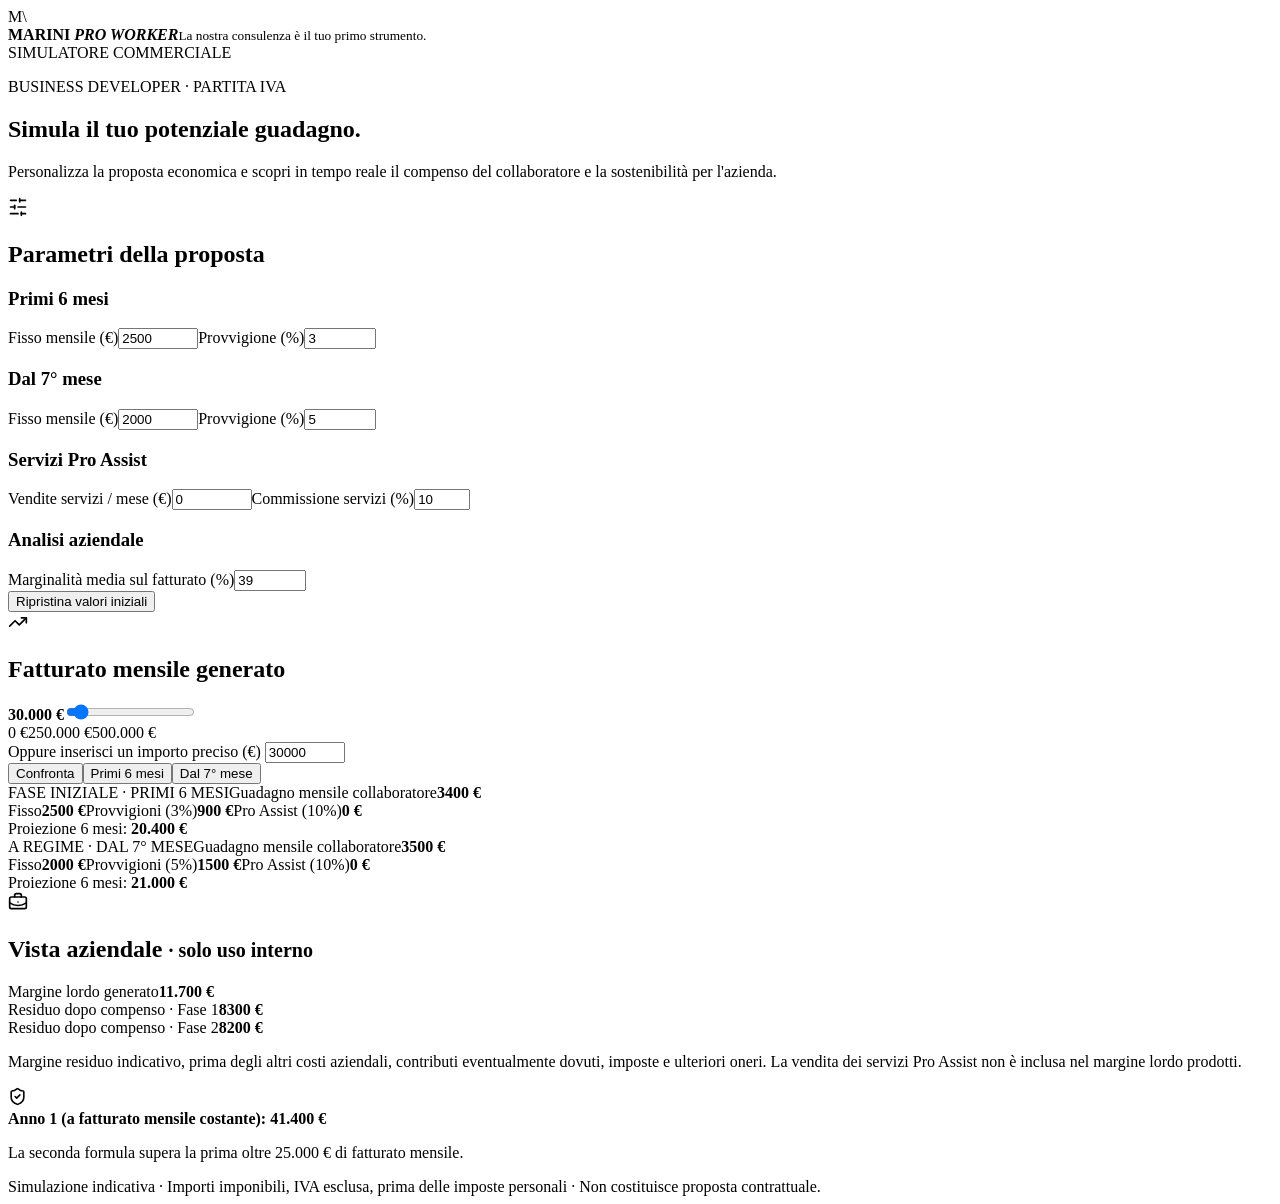
==== index.html @ 4e035633 "Add files via upload" ====
<!DOCTYPE html><!--_5bjqZG_wUg3vMAAYIZVb--><html lang="it"><head><meta charSet="utf-8"/><meta name="viewport" content="width=device-width, initial-scale=1"/><link rel="stylesheet" href="/marini-simulatore/_next/static/css/fc451eb1c206231b.css" data-precedence="next"/><link rel="preload" as="script" fetchPriority="low" href="/marini-simulatore/_next/static/chunks/webpack-76b23f3faf89aedc.js"/><script src="/marini-simulatore/_next/static/chunks/2ad0fcd5-3b83679dcdf758c6.js" async=""></script><script src="/marini-simulatore/_next/static/chunks/642-0406d89eadd6f1e7.js" async=""></script><script src="/marini-simulatore/_next/static/chunks/main-app-19044357694eec0e.js" async=""></script><script src="/marini-simulatore/_next/static/chunks/app/page-a504c8a0273bbbb0.js" async=""></script><title>Simulatore commerciale | Marini Pro Worker</title><meta name="description" content="Simulatore compensi e sostenibilità del Business Developer"/><script src="/marini-simulatore/_next/static/chunks/polyfills-42372ed130431b0a.js" noModule=""></script></head><body><div hidden=""><!--$--><!--/$--></div><main class="wrap"><header class="header"><div class="brandmark">M<span>\</span></div><div><strong>MARINI <em>PRO WORKER</em></strong><small>La nostra consulenza è il tuo primo strumento.</small></div><span class="pill">SIMULATORE COMMERCIALE</span></header><section class="intro"><p class="eyebrow">BUSINESS DEVELOPER · PARTITA IVA</p><h1>Simula il tuo <span>potenziale guadagno.</span></h1><p>Personalizza la proposta economica e scopri in tempo reale il compenso del collaboratore e la sostenibilità per l&#x27;azienda.</p></section><div class="layout"><section class="panel settings"><div class="sectiontitle"><svg xmlns="http://www.w3.org/2000/svg" width="20" height="20" viewBox="0 0 24 24" fill="none" stroke="currentColor" stroke-width="2" stroke-linecap="round" stroke-linejoin="round" class="lucide lucide-sliders-horizontal"><line x1="21" x2="14" y1="4" y2="4"></line><line x1="10" x2="3" y1="4" y2="4"></line><line x1="21" x2="12" y1="12" y2="12"></line><line x1="8" x2="3" y1="12" y2="12"></line><line x1="21" x2="16" y1="20" y2="20"></line><line x1="12" x2="3" y1="20" y2="20"></line><line x1="14" x2="14" y1="2" y2="6"></line><line x1="8" x2="8" y1="10" y2="14"></line><line x1="16" x2="16" y1="18" y2="22"></line></svg><h2>Parametri della proposta</h2></div><h3>Primi 6 mesi</h3><div class="two"><label class="field"><span>Fisso mensile (€)</span><input type="number" min="0" max="100000" step="100" value="2500"/></label><label class="field"><span>Provvigione (%)</span><input type="number" min="0" max="100" step="0.5" value="3"/></label></div><h3>Dal 7° mese</h3><div class="two"><label class="field"><span>Fisso mensile (€)</span><input type="number" min="0" max="100000" step="100" value="2000"/></label><label class="field"><span>Provvigione (%)</span><input type="number" min="0" max="100" step="0.5" value="5"/></label></div><h3>Servizi Pro Assist</h3><div class="two"><label class="field"><span>Vendite servizi / mese (€)</span><input type="number" min="0" max="100000" step="100" value="0"/></label><label class="field"><span>Commissione servizi (%)</span><input type="number" min="0" max="100" step="1" value="10"/></label></div><h3>Analisi aziendale</h3><label class="field"><span>Marginalità media sul fatturato (%)</span><input type="number" min="0" max="100" step="0.5" value="39"/></label><div class="reset"><button>Ripristina valori iniziali</button></div></section><section class="results"><div class="panel rangebox"><div class="sectiontitle"><svg xmlns="http://www.w3.org/2000/svg" width="20" height="20" viewBox="0 0 24 24" fill="none" stroke="currentColor" stroke-width="2" stroke-linecap="round" stroke-linejoin="round" class="lucide lucide-trending-up"><polyline points="22 7 13.5 15.5 8.5 10.5 2 17"></polyline><polyline points="16 7 22 7 22 13"></polyline></svg><h2>Fatturato mensile generato</h2></div><strong class="bigvalue">30.000 €</strong><input aria-label="Fatturato mensile" type="range" min="0" max="500000" step="1000" value="30000"/><div class="rangelabels"><span>0 €</span><span>250.000 €</span><span>500.000 €</span></div><label class="inline-field">Oppure inserisci un importo preciso (€) <input type="number" min="0" max="500000" step="100" value="30000"/></label></div><div class="toggles"><button class="selected">Confronta</button><button class="">Primi 6 mesi</button><button class="">Dal 7° mese</button></div><div class="cards"><article class="resultcard"><span class="badge">FASE INIZIALE · PRIMI 6 MESI</span><span class="caption">Guadagno mensile collaboratore</span><strong>3400 €</strong><div class="breakdown"><span>Fisso</span><b>2500 €</b><span>Provvigioni (<!-- -->3%<!-- -->)</span><b>900 €</b><span>Pro Assist (<!-- -->10%<!-- -->)</span><b>0 €</b></div><div class="year">Proiezione 6 mesi: <b>20.400 €</b></div></article><article class="resultcard orange"><span class="badge">A REGIME · DAL 7° MESE</span><span class="caption">Guadagno mensile collaboratore</span><strong>3500 €</strong><div class="breakdown"><span>Fisso</span><b>2000 €</b><span>Provvigioni (<!-- -->5%<!-- -->)</span><b>1500 €</b><span>Pro Assist (<!-- -->10%<!-- -->)</span><b>0 €</b></div><div class="year">Proiezione 6 mesi: <b>21.000 €</b></div></article></div><div class="panel company"><div class="sectiontitle"><svg xmlns="http://www.w3.org/2000/svg" width="20" height="20" viewBox="0 0 24 24" fill="none" stroke="currentColor" stroke-width="2" stroke-linecap="round" stroke-linejoin="round" class="lucide lucide-briefcase-business"><path d="M12 12h.01"></path><path d="M16 6V4a2 2 0 0 0-2-2h-4a2 2 0 0 0-2 2v2"></path><path d="M22 13a18.15 18.15 0 0 1-20 0"></path><rect width="20" height="14" x="2" y="6" rx="2"></rect></svg><h2>Vista aziendale <small> · solo uso interno</small></h2></div><div class="metrics"><div><span>Margine lordo generato</span><b>11.700 €</b></div><div><span>Residuo dopo compenso · Fase 1</span><b class="">8300 €</b></div><div><span>Residuo dopo compenso · Fase 2</span><b class="">8200 €</b></div></div><p class="note">Margine residuo indicativo, prima degli altri costi aziendali, contributi eventualmente dovuti, imposte e ulteriori oneri. La vendita dei servizi Pro Assist non è inclusa nel margine lordo prodotti.</p></div><div class="summary"><svg xmlns="http://www.w3.org/2000/svg" width="19" height="19" viewBox="0 0 24 24" fill="none" stroke="currentColor" stroke-width="2" stroke-linecap="round" stroke-linejoin="round" class="lucide lucide-shield-check"><path d="M20 13c0 5-3.5 7.5-7.66 8.95a1 1 0 0 1-.67-.01C7.5 20.5 4 18 4 13V6a1 1 0 0 1 1-1c2 0 4.5-1.2 6.24-2.72a1.17 1.17 0 0 1 1.52 0C14.51 3.81 17 5 19 5a1 1 0 0 1 1 1z"></path><path d="m9 12 2 2 4-4"></path></svg><div><b>Anno 1 (a fatturato mensile costante): <!-- -->41.400 €</b><p>La seconda formula supera la prima oltre 25.000 € di fatturato mensile.</p></div></div></section></div><footer>Simulazione indicativa · Importi imponibili, IVA esclusa, prima delle imposte personali · Non costituisce proposta contrattuale.</footer></main><!--$--><!--/$--><script src="/marini-simulatore/_next/static/chunks/webpack-76b23f3faf89aedc.js" id="_R_" async=""></script><script>(self.__next_f=self.__next_f||[]).push([0])</script><script>self.__next_f.push([1,"1:\"$Sreact.fragment\"\n2:I[4509,[],\"\"]\n3:I[4681,[],\"\"]\n4:I[1844,[],\"ClientPageRoot\"]\n5:I[9727,[\"974\",\"static/chunks/app/page-a504c8a0273bbbb0.js\"],\"default\"]\n8:I[4000,[],\"OutletBoundary\"]\na:I[8233,[],\"AsyncMetadataOutlet\"]\nc:I[4000,[],\"ViewportBoundary\"]\ne:I[4000,[],\"MetadataBoundary\"]\nf:\"$Sreact.suspense\"\n11:I[5407,[],\"\"]\n:HL[\"/marini-simulatore/_next/static/css/fc451eb1c206231b.css\",\"style\"]\n"])</script><script>self.__next_f.push([1,"0:{\"P\":null,\"b\":\"_5bjqZG_wUg3vMAAYIZVb\",\"p\":\"/marini-simulatore\",\"c\":[\"\",\"\"],\"i\":false,\"f\":[[[\"\",{\"children\":[\"__PAGE__\",{}]},\"$undefined\",\"$undefined\",true],[\"\",[\"$\",\"$1\",\"c\",{\"children\":[[[\"$\",\"link\",\"0\",{\"rel\":\"stylesheet\",\"href\":\"/marini-simulatore/_next/static/css/fc451eb1c206231b.css\",\"precedence\":\"next\",\"crossOrigin\":\"$undefined\",\"nonce\":\"$undefined\"}]],[\"$\",\"html\",null,{\"lang\":\"it\",\"children\":[\"$\",\"body\",null,{\"children\":[\"$\",\"$L2\",null,{\"parallelRouterKey\":\"children\",\"error\":\"$undefined\",\"errorStyles\":\"$undefined\",\"errorScripts\":\"$undefined\",\"template\":[\"$\",\"$L3\",null,{}],\"templateStyles\":\"$undefined\",\"templateScripts\":\"$undefined\",\"notFound\":[[[\"$\",\"title\",null,{\"children\":\"404: This page could not be found.\"}],[\"$\",\"div\",null,{\"style\":{\"fontFamily\":\"system-ui,\\\"Segoe UI\\\",Roboto,Helvetica,Arial,sans-serif,\\\"Apple Color Emoji\\\",\\\"Segoe UI Emoji\\\"\",\"height\":\"100vh\",\"textAlign\":\"center\",\"display\":\"flex\",\"flexDirection\":\"column\",\"alignItems\":\"center\",\"justifyContent\":\"center\"},\"children\":[\"$\",\"div\",null,{\"children\":[[\"$\",\"style\",null,{\"dangerouslySetInnerHTML\":{\"__html\":\"body{color:#000;background:#fff;margin:0}.next-error-h1{border-right:1px solid rgba(0,0,0,.3)}@media (prefers-color-scheme:dark){body{color:#fff;background:#000}.next-error-h1{border-right:1px solid rgba(255,255,255,.3)}}\"}}],[\"$\",\"h1\",null,{\"className\":\"next-error-h1\",\"style\":{\"display\":\"inline-block\",\"margin\":\"0 20px 0 0\",\"padding\":\"0 23px 0 0\",\"fontSize\":24,\"fontWeight\":500,\"verticalAlign\":\"top\",\"lineHeight\":\"49px\"},\"children\":404}],[\"$\",\"div\",null,{\"style\":{\"display\":\"inline-block\"},\"children\":[\"$\",\"h2\",null,{\"style\":{\"fontSize\":14,\"fontWeight\":400,\"lineHeight\":\"49px\",\"margin\":0},\"children\":\"This page could not be found.\"}]}]]}]}]],[]],\"forbidden\":\"$undefined\",\"unauthorized\":\"$undefined\"}]}]}]]}],{\"children\":[\"__PAGE__\",[\"$\",\"$1\",\"c\",{\"children\":[[\"$\",\"$L4\",null,{\"Component\":\"$5\",\"searchParams\":{},\"params\":{},\"promises\":[\"$@6\",\"$@7\"]}],null,[\"$\",\"$L8\",null,{\"children\":[\"$L9\",[\"$\",\"$La\",null,{\"promise\":\"$@b\"}]]}]]}],{},null,false]},null,false],[\"$\",\"$1\",\"h\",{\"children\":[null,[[\"$\",\"$Lc\",null,{\"children\":\"$Ld\"}],null],[\"$\",\"$Le\",null,{\"children\":[\"$\",\"div\",null,{\"hidden\":true,\"children\":[\"$\",\"$f\",null,{\"fallback\":null,\"children\":\"$L10\"}]}]}]]}],false]],\"m\":\"$undefined\",\"G\":[\"$11\",[]],\"s\":false,\"S\":true}\n"])</script><script>self.__next_f.push([1,"6:{}\n7:\"$0:f:0:1:2:children:1:props:children:0:props:params\"\n"])</script><script>self.__next_f.push([1,"d:[[\"$\",\"meta\",\"0\",{\"charSet\":\"utf-8\"}],[\"$\",\"meta\",\"1\",{\"name\":\"viewport\",\"content\":\"width=device-width, initial-scale=1\"}]]\n9:null\n"])</script><script>self.__next_f.push([1,"b:{\"metadata\":[[\"$\",\"title\",\"0\",{\"children\":\"Simulatore commerciale | Marini Pro Worker\"}],[\"$\",\"meta\",\"1\",{\"name\":\"description\",\"content\":\"Simulatore compensi e sostenibilità del Business Developer\"}]],\"error\":null,\"digest\":\"$undefined\"}\n"])</script><script>self.__next_f.push([1,"10:\"$b:metadata\"\n"])</script></body></html>
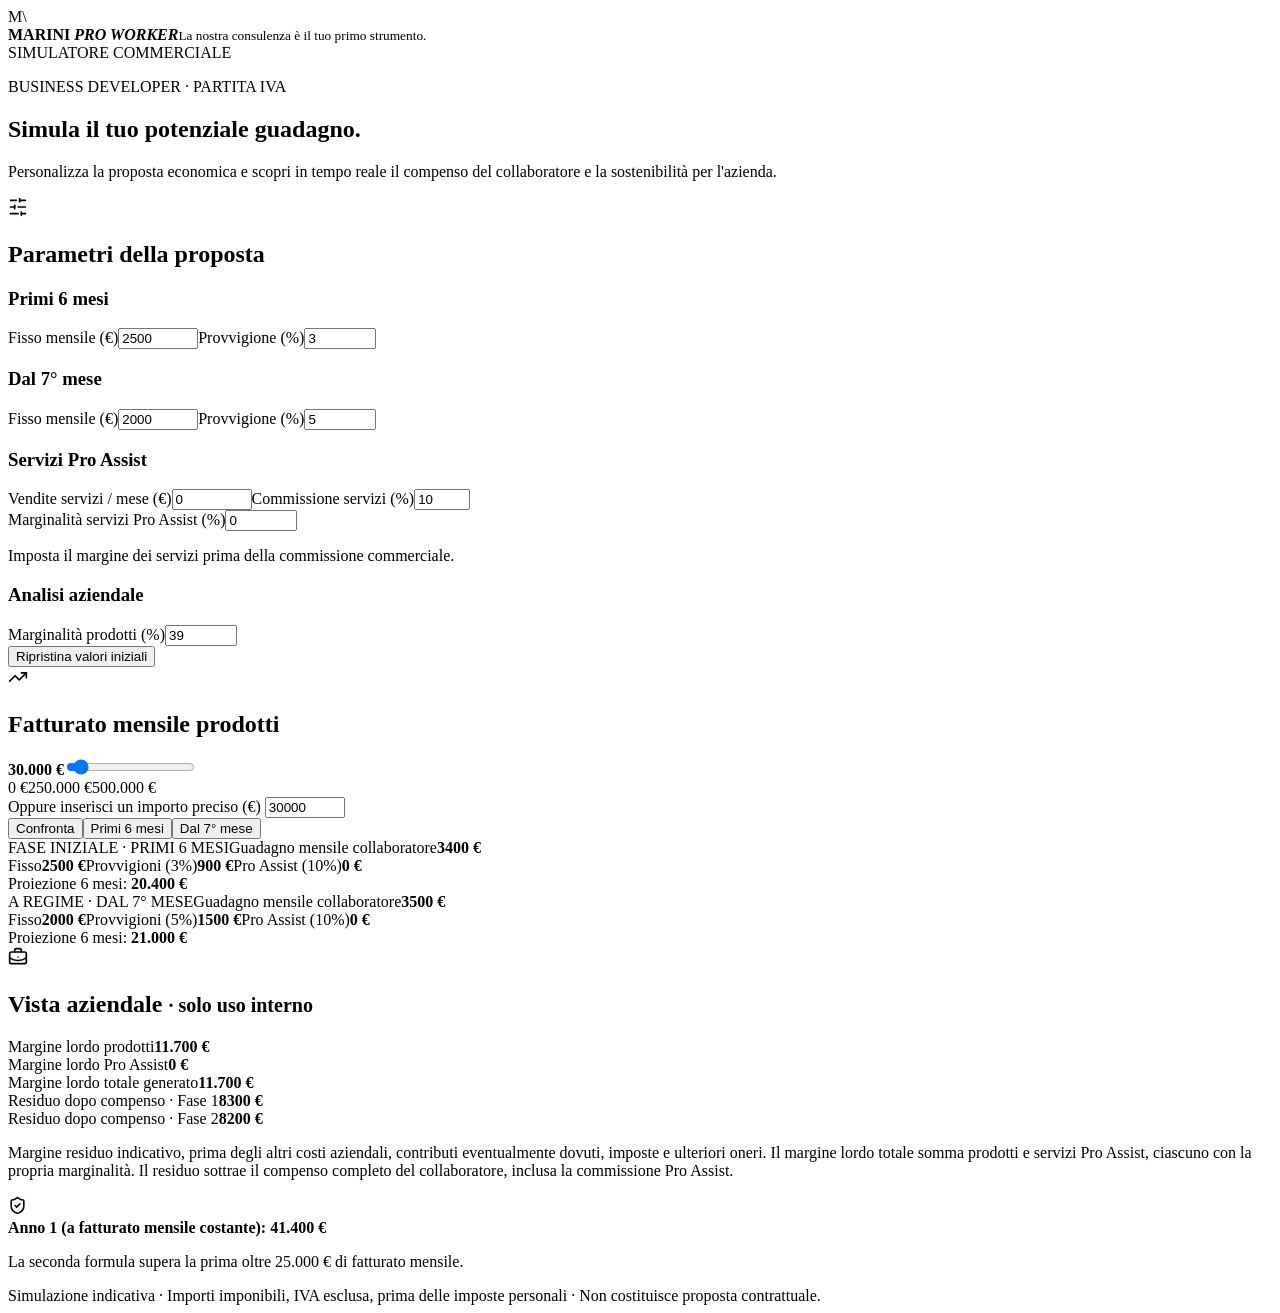
==== commit 6397027f: "Add files via upload" ====
--- a/index.html
+++ b/index.html
@@ -1 +1 @@
-<!DOCTYPE html><!--_5bjqZG_wUg3vMAAYIZVb--><html lang="it"><head><meta charSet="utf-8"/><meta name="viewport" content="width=device-width, initial-scale=1"/><link rel="stylesheet" href="/marini-simulatore/_next/static/css/fc451eb1c206231b.css" data-precedence="next"/><link rel="preload" as="script" fetchPriority="low" href="/marini-simulatore/_next/static/chunks/webpack-76b23f3faf89aedc.js"/><script src="/marini-simulatore/_next/static/chunks/2ad0fcd5-3b83679dcdf758c6.js" async=""></script><script src="/marini-simulatore/_next/static/chunks/642-0406d89eadd6f1e7.js" async=""></script><script src="/marini-simulatore/_next/static/chunks/main-app-19044357694eec0e.js" async=""></script><script src="/marini-simulatore/_next/static/chunks/app/page-a504c8a0273bbbb0.js" async=""></script><title>Simulatore commerciale | Marini Pro Worker</title><meta name="description" content="Simulatore compensi e sostenibilità del Business Developer"/><script src="/marini-simulatore/_next/static/chunks/polyfills-42372ed130431b0a.js" noModule=""></script></head><body><div hidden=""><!--$--><!--/$--></div><main class="wrap"><header class="header"><div class="brandmark">M<span>\</span></div><div><strong>MARINI <em>PRO WORKER</em></strong><small>La nostra consulenza è il tuo primo strumento.</small></div><span class="pill">SIMULATORE COMMERCIALE</span></header><section class="intro"><p class="eyebrow">BUSINESS DEVELOPER · PARTITA IVA</p><h1>Simula il tuo <span>potenziale guadagno.</span></h1><p>Personalizza la proposta economica e scopri in tempo reale il compenso del collaboratore e la sostenibilità per l&#x27;azienda.</p></section><div class="layout"><section class="panel settings"><div class="sectiontitle"><svg xmlns="http://www.w3.org/2000/svg" width="20" height="20" viewBox="0 0 24 24" fill="none" stroke="currentColor" stroke-width="2" stroke-linecap="round" stroke-linejoin="round" class="lucide lucide-sliders-horizontal"><line x1="21" x2="14" y1="4" y2="4"></line><line x1="10" x2="3" y1="4" y2="4"></line><line x1="21" x2="12" y1="12" y2="12"></line><line x1="8" x2="3" y1="12" y2="12"></line><line x1="21" x2="16" y1="20" y2="20"></line><line x1="12" x2="3" y1="20" y2="20"></line><line x1="14" x2="14" y1="2" y2="6"></line><line x1="8" x2="8" y1="10" y2="14"></line><line x1="16" x2="16" y1="18" y2="22"></line></svg><h2>Parametri della proposta</h2></div><h3>Primi 6 mesi</h3><div class="two"><label class="field"><span>Fisso mensile (€)</span><input type="number" min="0" max="100000" step="100" value="2500"/></label><label class="field"><span>Provvigione (%)</span><input type="number" min="0" max="100" step="0.5" value="3"/></label></div><h3>Dal 7° mese</h3><div class="two"><label class="field"><span>Fisso mensile (€)</span><input type="number" min="0" max="100000" step="100" value="2000"/></label><label class="field"><span>Provvigione (%)</span><input type="number" min="0" max="100" step="0.5" value="5"/></label></div><h3>Servizi Pro Assist</h3><div class="two"><label class="field"><span>Vendite servizi / mese (€)</span><input type="number" min="0" max="100000" step="100" value="0"/></label><label class="field"><span>Commissione servizi (%)</span><input type="number" min="0" max="100" step="1" value="10"/></label></div><h3>Analisi aziendale</h3><label class="field"><span>Marginalità media sul fatturato (%)</span><input type="number" min="0" max="100" step="0.5" value="39"/></label><div class="reset"><button>Ripristina valori iniziali</button></div></section><section class="results"><div class="panel rangebox"><div class="sectiontitle"><svg xmlns="http://www.w3.org/2000/svg" width="20" height="20" viewBox="0 0 24 24" fill="none" stroke="currentColor" stroke-width="2" stroke-linecap="round" stroke-linejoin="round" class="lucide lucide-trending-up"><polyline points="22 7 13.5 15.5 8.5 10.5 2 17"></polyline><polyline points="16 7 22 7 22 13"></polyline></svg><h2>Fatturato mensile generato</h2></div><strong class="bigvalue">30.000 €</strong><input aria-label="Fatturato mensile" type="range" min="0" max="500000" step="1000" value="30000"/><div class="rangelabels"><span>0 €</span><span>250.000 €</span><span>500.000 €</span></div><label class="inline-field">Oppure inserisci un importo preciso (€) <input type="number" min="0" max="500000" step="100" value="30000"/></label></div><div class="toggles"><button class="selected">Confronta</button><button class="">Primi 6 mesi</button><button class="">Dal 7° mese</button></div><div class="cards"><article class="resultcard"><span class="badge">FASE INIZIALE · PRIMI 6 MESI</span><span class="caption">Guadagno mensile collaboratore</span><strong>3400 €</strong><div class="breakdown"><span>Fisso</span><b>2500 €</b><span>Provvigioni (<!-- -->3%<!-- -->)</span><b>900 €</b><span>Pro Assist (<!-- -->10%<!-- -->)</span><b>0 €</b></div><div class="year">Proiezione 6 mesi: <b>20.400 €</b></div></article><article class="resultcard orange"><span class="badge">A REGIME · DAL 7° MESE</span><span class="caption">Guadagno mensile collaboratore</span><strong>3500 €</strong><div class="breakdown"><span>Fisso</span><b>2000 €</b><span>Provvigioni (<!-- -->5%<!-- -->)</span><b>1500 €</b><span>Pro Assist (<!-- -->10%<!-- -->)</span><b>0 €</b></div><div class="year">Proiezione 6 mesi: <b>21.000 €</b></div></article></div><div class="panel company"><div class="sectiontitle"><svg xmlns="http://www.w3.org/2000/svg" width="20" height="20" viewBox="0 0 24 24" fill="none" stroke="currentColor" stroke-width="2" stroke-linecap="round" stroke-linejoin="round" class="lucide lucide-briefcase-business"><path d="M12 12h.01"></path><path d="M16 6V4a2 2 0 0 0-2-2h-4a2 2 0 0 0-2 2v2"></path><path d="M22 13a18.15 18.15 0 0 1-20 0"></path><rect width="20" height="14" x="2" y="6" rx="2"></rect></svg><h2>Vista aziendale <small> · solo uso interno</small></h2></div><div class="metrics"><div><span>Margine lordo generato</span><b>11.700 €</b></div><div><span>Residuo dopo compenso · Fase 1</span><b class="">8300 €</b></div><div><span>Residuo dopo compenso · Fase 2</span><b class="">8200 €</b></div></div><p class="note">Margine residuo indicativo, prima degli altri costi aziendali, contributi eventualmente dovuti, imposte e ulteriori oneri. La vendita dei servizi Pro Assist non è inclusa nel margine lordo prodotti.</p></div><div class="summary"><svg xmlns="http://www.w3.org/2000/svg" width="19" height="19" viewBox="0 0 24 24" fill="none" stroke="currentColor" stroke-width="2" stroke-linecap="round" stroke-linejoin="round" class="lucide lucide-shield-check"><path d="M20 13c0 5-3.5 7.5-7.66 8.95a1 1 0 0 1-.67-.01C7.5 20.5 4 18 4 13V6a1 1 0 0 1 1-1c2 0 4.5-1.2 6.24-2.72a1.17 1.17 0 0 1 1.52 0C14.51 3.81 17 5 19 5a1 1 0 0 1 1 1z"></path><path d="m9 12 2 2 4-4"></path></svg><div><b>Anno 1 (a fatturato mensile costante): <!-- -->41.400 €</b><p>La seconda formula supera la prima oltre 25.000 € di fatturato mensile.</p></div></div></section></div><footer>Simulazione indicativa · Importi imponibili, IVA esclusa, prima delle imposte personali · Non costituisce proposta contrattuale.</footer></main><!--$--><!--/$--><script src="/marini-simulatore/_next/static/chunks/webpack-76b23f3faf89aedc.js" id="_R_" async=""></script><script>(self.__next_f=self.__next_f||[]).push([0])</script><script>self.__next_f.push([1,"1:\"$Sreact.fragment\"\n2:I[4509,[],\"\"]\n3:I[4681,[],\"\"]\n4:I[1844,[],\"ClientPageRoot\"]\n5:I[9727,[\"974\",\"static/chunks/app/page-a504c8a0273bbbb0.js\"],\"default\"]\n8:I[4000,[],\"OutletBoundary\"]\na:I[8233,[],\"AsyncMetadataOutlet\"]\nc:I[4000,[],\"ViewportBoundary\"]\ne:I[4000,[],\"MetadataBoundary\"]\nf:\"$Sreact.suspense\"\n11:I[5407,[],\"\"]\n:HL[\"/marini-simulatore/_next/static/css/fc451eb1c206231b.css\",\"style\"]\n"])</script><script>self.__next_f.push([1,"0:{\"P\":null,\"b\":\"_5bjqZG_wUg3vMAAYIZVb\",\"p\":\"/marini-simulatore\",\"c\":[\"\",\"\"],\"i\":false,\"f\":[[[\"\",{\"children\":[\"__PAGE__\",{}]},\"$undefined\",\"$undefined\",true],[\"\",[\"$\",\"$1\",\"c\",{\"children\":[[[\"$\",\"link\",\"0\",{\"rel\":\"stylesheet\",\"href\":\"/marini-simulatore/_next/static/css/fc451eb1c206231b.css\",\"precedence\":\"next\",\"crossOrigin\":\"$undefined\",\"nonce\":\"$undefined\"}]],[\"$\",\"html\",null,{\"lang\":\"it\",\"children\":[\"$\",\"body\",null,{\"children\":[\"$\",\"$L2\",null,{\"parallelRouterKey\":\"children\",\"error\":\"$undefined\",\"errorStyles\":\"$undefined\",\"errorScripts\":\"$undefined\",\"template\":[\"$\",\"$L3\",null,{}],\"templateStyles\":\"$undefined\",\"templateScripts\":\"$undefined\",\"notFound\":[[[\"$\",\"title\",null,{\"children\":\"404: This page could not be found.\"}],[\"$\",\"div\",null,{\"style\":{\"fontFamily\":\"system-ui,\\\"Segoe UI\\\",Roboto,Helvetica,Arial,sans-serif,\\\"Apple Color Emoji\\\",\\\"Segoe UI Emoji\\\"\",\"height\":\"100vh\",\"textAlign\":\"center\",\"display\":\"flex\",\"flexDirection\":\"column\",\"alignItems\":\"center\",\"justifyContent\":\"center\"},\"children\":[\"$\",\"div\",null,{\"children\":[[\"$\",\"style\",null,{\"dangerouslySetInnerHTML\":{\"__html\":\"body{color:#000;background:#fff;margin:0}.next-error-h1{border-right:1px solid rgba(0,0,0,.3)}@media (prefers-color-scheme:dark){body{color:#fff;background:#000}.next-error-h1{border-right:1px solid rgba(255,255,255,.3)}}\"}}],[\"$\",\"h1\",null,{\"className\":\"next-error-h1\",\"style\":{\"display\":\"inline-block\",\"margin\":\"0 20px 0 0\",\"padding\":\"0 23px 0 0\",\"fontSize\":24,\"fontWeight\":500,\"verticalAlign\":\"top\",\"lineHeight\":\"49px\"},\"children\":404}],[\"$\",\"div\",null,{\"style\":{\"display\":\"inline-block\"},\"children\":[\"$\",\"h2\",null,{\"style\":{\"fontSize\":14,\"fontWeight\":400,\"lineHeight\":\"49px\",\"margin\":0},\"children\":\"This page could not be found.\"}]}]]}]}]],[]],\"forbidden\":\"$undefined\",\"unauthorized\":\"$undefined\"}]}]}]]}],{\"children\":[\"__PAGE__\",[\"$\",\"$1\",\"c\",{\"children\":[[\"$\",\"$L4\",null,{\"Component\":\"$5\",\"searchParams\":{},\"params\":{},\"promises\":[\"$@6\",\"$@7\"]}],null,[\"$\",\"$L8\",null,{\"children\":[\"$L9\",[\"$\",\"$La\",null,{\"promise\":\"$@b\"}]]}]]}],{},null,false]},null,false],[\"$\",\"$1\",\"h\",{\"children\":[null,[[\"$\",\"$Lc\",null,{\"children\":\"$Ld\"}],null],[\"$\",\"$Le\",null,{\"children\":[\"$\",\"div\",null,{\"hidden\":true,\"children\":[\"$\",\"$f\",null,{\"fallback\":null,\"children\":\"$L10\"}]}]}]]}],false]],\"m\":\"$undefined\",\"G\":[\"$11\",[]],\"s\":false,\"S\":true}\n"])</script><script>self.__next_f.push([1,"6:{}\n7:\"$0:f:0:1:2:children:1:props:children:0:props:params\"\n"])</script><script>self.__next_f.push([1,"d:[[\"$\",\"meta\",\"0\",{\"charSet\":\"utf-8\"}],[\"$\",\"meta\",\"1\",{\"name\":\"viewport\",\"content\":\"width=device-width, initial-scale=1\"}]]\n9:null\n"])</script><script>self.__next_f.push([1,"b:{\"metadata\":[[\"$\",\"title\",\"0\",{\"children\":\"Simulatore commerciale | Marini Pro Worker\"}],[\"$\",\"meta\",\"1\",{\"name\":\"description\",\"content\":\"Simulatore compensi e sostenibilità del Business Developer\"}]],\"error\":null,\"digest\":\"$undefined\"}\n"])</script><script>self.__next_f.push([1,"10:\"$b:metadata\"\n"])</script></body></html>+<!DOCTYPE html><!--97_O_Ct6F8hy9A_7pcHaA--><html lang="it"><head><meta charSet="utf-8"/><meta name="viewport" content="width=device-width, initial-scale=1"/><link rel="stylesheet" href="/marini-simulatore/_next/static/css/fc451eb1c206231b.css" data-precedence="next"/><link rel="preload" as="script" fetchPriority="low" href="/marini-simulatore/_next/static/chunks/webpack-76b23f3faf89aedc.js"/><script src="/marini-simulatore/_next/static/chunks/2ad0fcd5-3b83679dcdf758c6.js" async=""></script><script src="/marini-simulatore/_next/static/chunks/642-0406d89eadd6f1e7.js" async=""></script><script src="/marini-simulatore/_next/static/chunks/main-app-19044357694eec0e.js" async=""></script><script src="/marini-simulatore/_next/static/chunks/app/page-650af61928ad9347.js" async=""></script><title>Simulatore commerciale | Marini Pro Worker</title><meta name="description" content="Simulatore compensi e sostenibilità del Business Developer"/><script src="/marini-simulatore/_next/static/chunks/polyfills-42372ed130431b0a.js" noModule=""></script></head><body><div hidden=""><!--$--><!--/$--></div><main class="wrap"><header class="header"><div class="brandmark">M<span>\</span></div><div><strong>MARINI <em>PRO WORKER</em></strong><small>La nostra consulenza è il tuo primo strumento.</small></div><span class="pill">SIMULATORE COMMERCIALE</span></header><section class="intro"><p class="eyebrow">BUSINESS DEVELOPER · PARTITA IVA</p><h1>Simula il tuo <span>potenziale guadagno.</span></h1><p>Personalizza la proposta economica e scopri in tempo reale il compenso del collaboratore e la sostenibilità per l&#x27;azienda.</p></section><div class="layout"><section class="panel settings"><div class="sectiontitle"><svg xmlns="http://www.w3.org/2000/svg" width="20" height="20" viewBox="0 0 24 24" fill="none" stroke="currentColor" stroke-width="2" stroke-linecap="round" stroke-linejoin="round" class="lucide lucide-sliders-horizontal"><line x1="21" x2="14" y1="4" y2="4"></line><line x1="10" x2="3" y1="4" y2="4"></line><line x1="21" x2="12" y1="12" y2="12"></line><line x1="8" x2="3" y1="12" y2="12"></line><line x1="21" x2="16" y1="20" y2="20"></line><line x1="12" x2="3" y1="20" y2="20"></line><line x1="14" x2="14" y1="2" y2="6"></line><line x1="8" x2="8" y1="10" y2="14"></line><line x1="16" x2="16" y1="18" y2="22"></line></svg><h2>Parametri della proposta</h2></div><h3>Primi 6 mesi</h3><div class="two"><label class="field"><span>Fisso mensile (€)</span><input type="number" min="0" max="100000" step="100" value="2500"/></label><label class="field"><span>Provvigione (%)</span><input type="number" min="0" max="100" step="0.5" value="3"/></label></div><h3>Dal 7° mese</h3><div class="two"><label class="field"><span>Fisso mensile (€)</span><input type="number" min="0" max="100000" step="100" value="2000"/></label><label class="field"><span>Provvigione (%)</span><input type="number" min="0" max="100" step="0.5" value="5"/></label></div><h3>Servizi Pro Assist</h3><div class="two"><label class="field"><span>Vendite servizi / mese (€)</span><input type="number" min="0" max="100000" step="100" value="0"/></label><label class="field"><span>Commissione servizi (%)</span><input type="number" min="0" max="100" step="1" value="10"/></label></div><label class="field"><span>Marginalità servizi Pro Assist (%)</span><input type="number" min="0" max="100" step="0.5" value="0"/></label><p class="note">Imposta il margine dei servizi prima della commissione commerciale.</p><h3>Analisi aziendale</h3><label class="field"><span>Marginalità prodotti (%)</span><input type="number" min="0" max="100" step="0.5" value="39"/></label><div class="reset"><button>Ripristina valori iniziali</button></div></section><section class="results"><div class="panel rangebox"><div class="sectiontitle"><svg xmlns="http://www.w3.org/2000/svg" width="20" height="20" viewBox="0 0 24 24" fill="none" stroke="currentColor" stroke-width="2" stroke-linecap="round" stroke-linejoin="round" class="lucide lucide-trending-up"><polyline points="22 7 13.5 15.5 8.5 10.5 2 17"></polyline><polyline points="16 7 22 7 22 13"></polyline></svg><h2>Fatturato mensile prodotti</h2></div><strong class="bigvalue">30.000 €</strong><input aria-label="Fatturato mensile" type="range" min="0" max="500000" step="1000" value="30000"/><div class="rangelabels"><span>0 €</span><span>250.000 €</span><span>500.000 €</span></div><label class="inline-field">Oppure inserisci un importo preciso (€) <input type="number" min="0" max="500000" step="100" value="30000"/></label></div><div class="toggles"><button class="selected">Confronta</button><button class="">Primi 6 mesi</button><button class="">Dal 7° mese</button></div><div class="cards"><article class="resultcard"><span class="badge">FASE INIZIALE · PRIMI 6 MESI</span><span class="caption">Guadagno mensile collaboratore</span><strong>3400 €</strong><div class="breakdown"><span>Fisso</span><b>2500 €</b><span>Provvigioni (<!-- -->3%<!-- -->)</span><b>900 €</b><span>Pro Assist (<!-- -->10%<!-- -->)</span><b>0 €</b></div><div class="year">Proiezione 6 mesi: <b>20.400 €</b></div></article><article class="resultcard orange"><span class="badge">A REGIME · DAL 7° MESE</span><span class="caption">Guadagno mensile collaboratore</span><strong>3500 €</strong><div class="breakdown"><span>Fisso</span><b>2000 €</b><span>Provvigioni (<!-- -->5%<!-- -->)</span><b>1500 €</b><span>Pro Assist (<!-- -->10%<!-- -->)</span><b>0 €</b></div><div class="year">Proiezione 6 mesi: <b>21.000 €</b></div></article></div><div class="panel company"><div class="sectiontitle"><svg xmlns="http://www.w3.org/2000/svg" width="20" height="20" viewBox="0 0 24 24" fill="none" stroke="currentColor" stroke-width="2" stroke-linecap="round" stroke-linejoin="round" class="lucide lucide-briefcase-business"><path d="M12 12h.01"></path><path d="M16 6V4a2 2 0 0 0-2-2h-4a2 2 0 0 0-2 2v2"></path><path d="M22 13a18.15 18.15 0 0 1-20 0"></path><rect width="20" height="14" x="2" y="6" rx="2"></rect></svg><h2>Vista aziendale <small> · solo uso interno</small></h2></div><div class="metrics"><div><span>Margine lordo prodotti</span><b>11.700 €</b></div><div><span>Margine lordo Pro Assist</span><b>0 €</b></div><div><span>Margine lordo totale generato</span><b>11.700 €</b></div><div><span>Residuo dopo compenso · Fase 1</span><b class="">8300 €</b></div><div><span>Residuo dopo compenso · Fase 2</span><b class="">8200 €</b></div></div><p class="note">Margine residuo indicativo, prima degli altri costi aziendali, contributi eventualmente dovuti, imposte e ulteriori oneri. Il margine lordo totale somma prodotti e servizi Pro Assist, ciascuno con la propria marginalità. Il residuo sottrae il compenso completo del collaboratore, inclusa la commissione Pro Assist.</p></div><div class="summary"><svg xmlns="http://www.w3.org/2000/svg" width="19" height="19" viewBox="0 0 24 24" fill="none" stroke="currentColor" stroke-width="2" stroke-linecap="round" stroke-linejoin="round" class="lucide lucide-shield-check"><path d="M20 13c0 5-3.5 7.5-7.66 8.95a1 1 0 0 1-.67-.01C7.5 20.5 4 18 4 13V6a1 1 0 0 1 1-1c2 0 4.5-1.2 6.24-2.72a1.17 1.17 0 0 1 1.52 0C14.51 3.81 17 5 19 5a1 1 0 0 1 1 1z"></path><path d="m9 12 2 2 4-4"></path></svg><div><b>Anno 1 (a fatturato mensile costante): <!-- -->41.400 €</b><p>La seconda formula supera la prima oltre 25.000 € di fatturato mensile.</p></div></div></section></div><footer>Simulazione indicativa · Importi imponibili, IVA esclusa, prima delle imposte personali · Non costituisce proposta contrattuale.</footer></main><!--$--><!--/$--><script src="/marini-simulatore/_next/static/chunks/webpack-76b23f3faf89aedc.js" id="_R_" async=""></script><script>(self.__next_f=self.__next_f||[]).push([0])</script><script>self.__next_f.push([1,"1:\"$Sreact.fragment\"\n2:I[4509,[],\"\"]\n3:I[4681,[],\"\"]\n4:I[1844,[],\"ClientPageRoot\"]\n5:I[9727,[\"974\",\"static/chunks/app/page-650af61928ad9347.js\"],\"default\"]\n8:I[4000,[],\"OutletBoundary\"]\na:I[8233,[],\"AsyncMetadataOutlet\"]\nc:I[4000,[],\"ViewportBoundary\"]\ne:I[4000,[],\"MetadataBoundary\"]\nf:\"$Sreact.suspense\"\n11:I[5407,[],\"\"]\n:HL[\"/marini-simulatore/_next/static/css/fc451eb1c206231b.css\",\"style\"]\n"])</script><script>self.__next_f.push([1,"0:{\"P\":null,\"b\":\"97-O-Ct6F8hy9A-7pcHaA\",\"p\":\"/marini-simulatore\",\"c\":[\"\",\"\"],\"i\":false,\"f\":[[[\"\",{\"children\":[\"__PAGE__\",{}]},\"$undefined\",\"$undefined\",true],[\"\",[\"$\",\"$1\",\"c\",{\"children\":[[[\"$\",\"link\",\"0\",{\"rel\":\"stylesheet\",\"href\":\"/marini-simulatore/_next/static/css/fc451eb1c206231b.css\",\"precedence\":\"next\",\"crossOrigin\":\"$undefined\",\"nonce\":\"$undefined\"}]],[\"$\",\"html\",null,{\"lang\":\"it\",\"children\":[\"$\",\"body\",null,{\"children\":[\"$\",\"$L2\",null,{\"parallelRouterKey\":\"children\",\"error\":\"$undefined\",\"errorStyles\":\"$undefined\",\"errorScripts\":\"$undefined\",\"template\":[\"$\",\"$L3\",null,{}],\"templateStyles\":\"$undefined\",\"templateScripts\":\"$undefined\",\"notFound\":[[[\"$\",\"title\",null,{\"children\":\"404: This page could not be found.\"}],[\"$\",\"div\",null,{\"style\":{\"fontFamily\":\"system-ui,\\\"Segoe UI\\\",Roboto,Helvetica,Arial,sans-serif,\\\"Apple Color Emoji\\\",\\\"Segoe UI Emoji\\\"\",\"height\":\"100vh\",\"textAlign\":\"center\",\"display\":\"flex\",\"flexDirection\":\"column\",\"alignItems\":\"center\",\"justifyContent\":\"center\"},\"children\":[\"$\",\"div\",null,{\"children\":[[\"$\",\"style\",null,{\"dangerouslySetInnerHTML\":{\"__html\":\"body{color:#000;background:#fff;margin:0}.next-error-h1{border-right:1px solid rgba(0,0,0,.3)}@media (prefers-color-scheme:dark){body{color:#fff;background:#000}.next-error-h1{border-right:1px solid rgba(255,255,255,.3)}}\"}}],[\"$\",\"h1\",null,{\"className\":\"next-error-h1\",\"style\":{\"display\":\"inline-block\",\"margin\":\"0 20px 0 0\",\"padding\":\"0 23px 0 0\",\"fontSize\":24,\"fontWeight\":500,\"verticalAlign\":\"top\",\"lineHeight\":\"49px\"},\"children\":404}],[\"$\",\"div\",null,{\"style\":{\"display\":\"inline-block\"},\"children\":[\"$\",\"h2\",null,{\"style\":{\"fontSize\":14,\"fontWeight\":400,\"lineHeight\":\"49px\",\"margin\":0},\"children\":\"This page could not be found.\"}]}]]}]}]],[]],\"forbidden\":\"$undefined\",\"unauthorized\":\"$undefined\"}]}]}]]}],{\"children\":[\"__PAGE__\",[\"$\",\"$1\",\"c\",{\"children\":[[\"$\",\"$L4\",null,{\"Component\":\"$5\",\"searchParams\":{},\"params\":{},\"promises\":[\"$@6\",\"$@7\"]}],null,[\"$\",\"$L8\",null,{\"children\":[\"$L9\",[\"$\",\"$La\",null,{\"promise\":\"$@b\"}]]}]]}],{},null,false]},null,false],[\"$\",\"$1\",\"h\",{\"children\":[null,[[\"$\",\"$Lc\",null,{\"children\":\"$Ld\"}],null],[\"$\",\"$Le\",null,{\"children\":[\"$\",\"div\",null,{\"hidden\":true,\"children\":[\"$\",\"$f\",null,{\"fallback\":null,\"children\":\"$L10\"}]}]}]]}],false]],\"m\":\"$undefined\",\"G\":[\"$11\",[]],\"s\":false,\"S\":true}\n"])</script><script>self.__next_f.push([1,"6:{}\n7:\"$0:f:0:1:2:children:1:props:children:0:props:params\"\n"])</script><script>self.__next_f.push([1,"d:[[\"$\",\"meta\",\"0\",{\"charSet\":\"utf-8\"}],[\"$\",\"meta\",\"1\",{\"name\":\"viewport\",\"content\":\"width=device-width, initial-scale=1\"}]]\n9:null\n"])</script><script>self.__next_f.push([1,"b:{\"metadata\":[[\"$\",\"title\",\"0\",{\"children\":\"Simulatore commerciale | Marini Pro Worker\"}],[\"$\",\"meta\",\"1\",{\"name\":\"description\",\"content\":\"Simulatore compensi e sostenibilità del Business Developer\"}]],\"error\":null,\"digest\":\"$undefined\"}\n"])</script><script>self.__next_f.push([1,"10:\"$b:metadata\"\n"])</script></body></html>
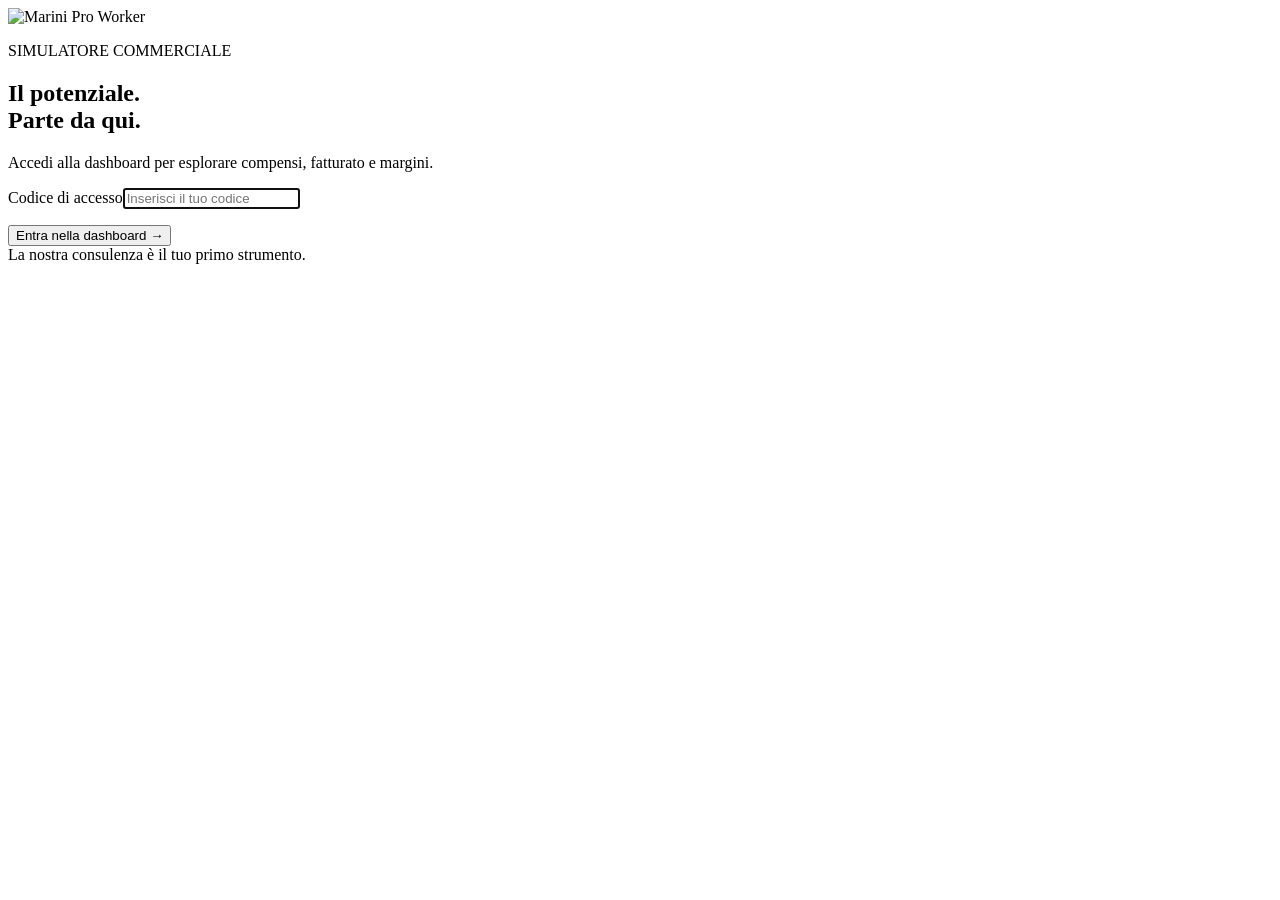
==== commit 274b310e: "Add files via upload" ====
--- a/index.html
+++ b/index.html
@@ -1 +1 @@
-<!DOCTYPE html><!--97_O_Ct6F8hy9A_7pcHaA--><html lang="it"><head><meta charSet="utf-8"/><meta name="viewport" content="width=device-width, initial-scale=1"/><link rel="stylesheet" href="/marini-simulatore/_next/static/css/fc451eb1c206231b.css" data-precedence="next"/><link rel="preload" as="script" fetchPriority="low" href="/marini-simulatore/_next/static/chunks/webpack-76b23f3faf89aedc.js"/><script src="/marini-simulatore/_next/static/chunks/2ad0fcd5-3b83679dcdf758c6.js" async=""></script><script src="/marini-simulatore/_next/static/chunks/642-0406d89eadd6f1e7.js" async=""></script><script src="/marini-simulatore/_next/static/chunks/main-app-19044357694eec0e.js" async=""></script><script src="/marini-simulatore/_next/static/chunks/app/page-650af61928ad9347.js" async=""></script><title>Simulatore commerciale | Marini Pro Worker</title><meta name="description" content="Simulatore compensi e sostenibilità del Business Developer"/><script src="/marini-simulatore/_next/static/chunks/polyfills-42372ed130431b0a.js" noModule=""></script></head><body><div hidden=""><!--$--><!--/$--></div><main class="wrap"><header class="header"><div class="brandmark">M<span>\</span></div><div><strong>MARINI <em>PRO WORKER</em></strong><small>La nostra consulenza è il tuo primo strumento.</small></div><span class="pill">SIMULATORE COMMERCIALE</span></header><section class="intro"><p class="eyebrow">BUSINESS DEVELOPER · PARTITA IVA</p><h1>Simula il tuo <span>potenziale guadagno.</span></h1><p>Personalizza la proposta economica e scopri in tempo reale il compenso del collaboratore e la sostenibilità per l&#x27;azienda.</p></section><div class="layout"><section class="panel settings"><div class="sectiontitle"><svg xmlns="http://www.w3.org/2000/svg" width="20" height="20" viewBox="0 0 24 24" fill="none" stroke="currentColor" stroke-width="2" stroke-linecap="round" stroke-linejoin="round" class="lucide lucide-sliders-horizontal"><line x1="21" x2="14" y1="4" y2="4"></line><line x1="10" x2="3" y1="4" y2="4"></line><line x1="21" x2="12" y1="12" y2="12"></line><line x1="8" x2="3" y1="12" y2="12"></line><line x1="21" x2="16" y1="20" y2="20"></line><line x1="12" x2="3" y1="20" y2="20"></line><line x1="14" x2="14" y1="2" y2="6"></line><line x1="8" x2="8" y1="10" y2="14"></line><line x1="16" x2="16" y1="18" y2="22"></line></svg><h2>Parametri della proposta</h2></div><h3>Primi 6 mesi</h3><div class="two"><label class="field"><span>Fisso mensile (€)</span><input type="number" min="0" max="100000" step="100" value="2500"/></label><label class="field"><span>Provvigione (%)</span><input type="number" min="0" max="100" step="0.5" value="3"/></label></div><h3>Dal 7° mese</h3><div class="two"><label class="field"><span>Fisso mensile (€)</span><input type="number" min="0" max="100000" step="100" value="2000"/></label><label class="field"><span>Provvigione (%)</span><input type="number" min="0" max="100" step="0.5" value="5"/></label></div><h3>Servizi Pro Assist</h3><div class="two"><label class="field"><span>Vendite servizi / mese (€)</span><input type="number" min="0" max="100000" step="100" value="0"/></label><label class="field"><span>Commissione servizi (%)</span><input type="number" min="0" max="100" step="1" value="10"/></label></div><label class="field"><span>Marginalità servizi Pro Assist (%)</span><input type="number" min="0" max="100" step="0.5" value="0"/></label><p class="note">Imposta il margine dei servizi prima della commissione commerciale.</p><h3>Analisi aziendale</h3><label class="field"><span>Marginalità prodotti (%)</span><input type="number" min="0" max="100" step="0.5" value="39"/></label><div class="reset"><button>Ripristina valori iniziali</button></div></section><section class="results"><div class="panel rangebox"><div class="sectiontitle"><svg xmlns="http://www.w3.org/2000/svg" width="20" height="20" viewBox="0 0 24 24" fill="none" stroke="currentColor" stroke-width="2" stroke-linecap="round" stroke-linejoin="round" class="lucide lucide-trending-up"><polyline points="22 7 13.5 15.5 8.5 10.5 2 17"></polyline><polyline points="16 7 22 7 22 13"></polyline></svg><h2>Fatturato mensile prodotti</h2></div><strong class="bigvalue">30.000 €</strong><input aria-label="Fatturato mensile" type="range" min="0" max="500000" step="1000" value="30000"/><div class="rangelabels"><span>0 €</span><span>250.000 €</span><span>500.000 €</span></div><label class="inline-field">Oppure inserisci un importo preciso (€) <input type="number" min="0" max="500000" step="100" value="30000"/></label></div><div class="toggles"><button class="selected">Confronta</button><button class="">Primi 6 mesi</button><button class="">Dal 7° mese</button></div><div class="cards"><article class="resultcard"><span class="badge">FASE INIZIALE · PRIMI 6 MESI</span><span class="caption">Guadagno mensile collaboratore</span><strong>3400 €</strong><div class="breakdown"><span>Fisso</span><b>2500 €</b><span>Provvigioni (<!-- -->3%<!-- -->)</span><b>900 €</b><span>Pro Assist (<!-- -->10%<!-- -->)</span><b>0 €</b></div><div class="year">Proiezione 6 mesi: <b>20.400 €</b></div></article><article class="resultcard orange"><span class="badge">A REGIME · DAL 7° MESE</span><span class="caption">Guadagno mensile collaboratore</span><strong>3500 €</strong><div class="breakdown"><span>Fisso</span><b>2000 €</b><span>Provvigioni (<!-- -->5%<!-- -->)</span><b>1500 €</b><span>Pro Assist (<!-- -->10%<!-- -->)</span><b>0 €</b></div><div class="year">Proiezione 6 mesi: <b>21.000 €</b></div></article></div><div class="panel company"><div class="sectiontitle"><svg xmlns="http://www.w3.org/2000/svg" width="20" height="20" viewBox="0 0 24 24" fill="none" stroke="currentColor" stroke-width="2" stroke-linecap="round" stroke-linejoin="round" class="lucide lucide-briefcase-business"><path d="M12 12h.01"></path><path d="M16 6V4a2 2 0 0 0-2-2h-4a2 2 0 0 0-2 2v2"></path><path d="M22 13a18.15 18.15 0 0 1-20 0"></path><rect width="20" height="14" x="2" y="6" rx="2"></rect></svg><h2>Vista aziendale <small> · solo uso interno</small></h2></div><div class="metrics"><div><span>Margine lordo prodotti</span><b>11.700 €</b></div><div><span>Margine lordo Pro Assist</span><b>0 €</b></div><div><span>Margine lordo totale generato</span><b>11.700 €</b></div><div><span>Residuo dopo compenso · Fase 1</span><b class="">8300 €</b></div><div><span>Residuo dopo compenso · Fase 2</span><b class="">8200 €</b></div></div><p class="note">Margine residuo indicativo, prima degli altri costi aziendali, contributi eventualmente dovuti, imposte e ulteriori oneri. Il margine lordo totale somma prodotti e servizi Pro Assist, ciascuno con la propria marginalità. Il residuo sottrae il compenso completo del collaboratore, inclusa la commissione Pro Assist.</p></div><div class="summary"><svg xmlns="http://www.w3.org/2000/svg" width="19" height="19" viewBox="0 0 24 24" fill="none" stroke="currentColor" stroke-width="2" stroke-linecap="round" stroke-linejoin="round" class="lucide lucide-shield-check"><path d="M20 13c0 5-3.5 7.5-7.66 8.95a1 1 0 0 1-.67-.01C7.5 20.5 4 18 4 13V6a1 1 0 0 1 1-1c2 0 4.5-1.2 6.24-2.72a1.17 1.17 0 0 1 1.52 0C14.51 3.81 17 5 19 5a1 1 0 0 1 1 1z"></path><path d="m9 12 2 2 4-4"></path></svg><div><b>Anno 1 (a fatturato mensile costante): <!-- -->41.400 €</b><p>La seconda formula supera la prima oltre 25.000 € di fatturato mensile.</p></div></div></section></div><footer>Simulazione indicativa · Importi imponibili, IVA esclusa, prima delle imposte personali · Non costituisce proposta contrattuale.</footer></main><!--$--><!--/$--><script src="/marini-simulatore/_next/static/chunks/webpack-76b23f3faf89aedc.js" id="_R_" async=""></script><script>(self.__next_f=self.__next_f||[]).push([0])</script><script>self.__next_f.push([1,"1:\"$Sreact.fragment\"\n2:I[4509,[],\"\"]\n3:I[4681,[],\"\"]\n4:I[1844,[],\"ClientPageRoot\"]\n5:I[9727,[\"974\",\"static/chunks/app/page-650af61928ad9347.js\"],\"default\"]\n8:I[4000,[],\"OutletBoundary\"]\na:I[8233,[],\"AsyncMetadataOutlet\"]\nc:I[4000,[],\"ViewportBoundary\"]\ne:I[4000,[],\"MetadataBoundary\"]\nf:\"$Sreact.suspense\"\n11:I[5407,[],\"\"]\n:HL[\"/marini-simulatore/_next/static/css/fc451eb1c206231b.css\",\"style\"]\n"])</script><script>self.__next_f.push([1,"0:{\"P\":null,\"b\":\"97-O-Ct6F8hy9A-7pcHaA\",\"p\":\"/marini-simulatore\",\"c\":[\"\",\"\"],\"i\":false,\"f\":[[[\"\",{\"children\":[\"__PAGE__\",{}]},\"$undefined\",\"$undefined\",true],[\"\",[\"$\",\"$1\",\"c\",{\"children\":[[[\"$\",\"link\",\"0\",{\"rel\":\"stylesheet\",\"href\":\"/marini-simulatore/_next/static/css/fc451eb1c206231b.css\",\"precedence\":\"next\",\"crossOrigin\":\"$undefined\",\"nonce\":\"$undefined\"}]],[\"$\",\"html\",null,{\"lang\":\"it\",\"children\":[\"$\",\"body\",null,{\"children\":[\"$\",\"$L2\",null,{\"parallelRouterKey\":\"children\",\"error\":\"$undefined\",\"errorStyles\":\"$undefined\",\"errorScripts\":\"$undefined\",\"template\":[\"$\",\"$L3\",null,{}],\"templateStyles\":\"$undefined\",\"templateScripts\":\"$undefined\",\"notFound\":[[[\"$\",\"title\",null,{\"children\":\"404: This page could not be found.\"}],[\"$\",\"div\",null,{\"style\":{\"fontFamily\":\"system-ui,\\\"Segoe UI\\\",Roboto,Helvetica,Arial,sans-serif,\\\"Apple Color Emoji\\\",\\\"Segoe UI Emoji\\\"\",\"height\":\"100vh\",\"textAlign\":\"center\",\"display\":\"flex\",\"flexDirection\":\"column\",\"alignItems\":\"center\",\"justifyContent\":\"center\"},\"children\":[\"$\",\"div\",null,{\"children\":[[\"$\",\"style\",null,{\"dangerouslySetInnerHTML\":{\"__html\":\"body{color:#000;background:#fff;margin:0}.next-error-h1{border-right:1px solid rgba(0,0,0,.3)}@media (prefers-color-scheme:dark){body{color:#fff;background:#000}.next-error-h1{border-right:1px solid rgba(255,255,255,.3)}}\"}}],[\"$\",\"h1\",null,{\"className\":\"next-error-h1\",\"style\":{\"display\":\"inline-block\",\"margin\":\"0 20px 0 0\",\"padding\":\"0 23px 0 0\",\"fontSize\":24,\"fontWeight\":500,\"verticalAlign\":\"top\",\"lineHeight\":\"49px\"},\"children\":404}],[\"$\",\"div\",null,{\"style\":{\"display\":\"inline-block\"},\"children\":[\"$\",\"h2\",null,{\"style\":{\"fontSize\":14,\"fontWeight\":400,\"lineHeight\":\"49px\",\"margin\":0},\"children\":\"This page could not be found.\"}]}]]}]}]],[]],\"forbidden\":\"$undefined\",\"unauthorized\":\"$undefined\"}]}]}]]}],{\"children\":[\"__PAGE__\",[\"$\",\"$1\",\"c\",{\"children\":[[\"$\",\"$L4\",null,{\"Component\":\"$5\",\"searchParams\":{},\"params\":{},\"promises\":[\"$@6\",\"$@7\"]}],null,[\"$\",\"$L8\",null,{\"children\":[\"$L9\",[\"$\",\"$La\",null,{\"promise\":\"$@b\"}]]}]]}],{},null,false]},null,false],[\"$\",\"$1\",\"h\",{\"children\":[null,[[\"$\",\"$Lc\",null,{\"children\":\"$Ld\"}],null],[\"$\",\"$Le\",null,{\"children\":[\"$\",\"div\",null,{\"hidden\":true,\"children\":[\"$\",\"$f\",null,{\"fallback\":null,\"children\":\"$L10\"}]}]}]]}],false]],\"m\":\"$undefined\",\"G\":[\"$11\",[]],\"s\":false,\"S\":true}\n"])</script><script>self.__next_f.push([1,"6:{}\n7:\"$0:f:0:1:2:children:1:props:children:0:props:params\"\n"])</script><script>self.__next_f.push([1,"d:[[\"$\",\"meta\",\"0\",{\"charSet\":\"utf-8\"}],[\"$\",\"meta\",\"1\",{\"name\":\"viewport\",\"content\":\"width=device-width, initial-scale=1\"}]]\n9:null\n"])</script><script>self.__next_f.push([1,"b:{\"metadata\":[[\"$\",\"title\",\"0\",{\"children\":\"Simulatore commerciale | Marini Pro Worker\"}],[\"$\",\"meta\",\"1\",{\"name\":\"description\",\"content\":\"Simulatore compensi e sostenibilità del Business Developer\"}]],\"error\":null,\"digest\":\"$undefined\"}\n"])</script><script>self.__next_f.push([1,"10:\"$b:metadata\"\n"])</script></body></html>+<!DOCTYPE html><!--m_zdroIWXCiwgc7Mu2HiN--><html lang="it"><head><meta charSet="utf-8"/><meta name="viewport" content="width=device-width, initial-scale=1"/><link rel="preload" as="image" href="/marini-simulatore/marini-logo-white.png"/><link rel="stylesheet" href="/marini-simulatore/_next/static/css/9b15a4f01fe6742c.css" data-precedence="next"/><link rel="preload" as="script" fetchPriority="low" href="/marini-simulatore/_next/static/chunks/webpack-76b23f3faf89aedc.js"/><script src="/marini-simulatore/_next/static/chunks/2ad0fcd5-3b83679dcdf758c6.js" async=""></script><script src="/marini-simulatore/_next/static/chunks/642-0406d89eadd6f1e7.js" async=""></script><script src="/marini-simulatore/_next/static/chunks/main-app-19044357694eec0e.js" async=""></script><script src="/marini-simulatore/_next/static/chunks/app/page-0b75017b8009dbde.js" async=""></script><title>Simulatore commerciale | Marini Pro Worker</title><meta name="description" content="Simulatore compensi e sostenibilità del Business Developer"/><script src="/marini-simulatore/_next/static/chunks/polyfills-42372ed130431b0a.js" noModule=""></script></head><body><div hidden=""><!--$--><!--/$--></div><main class="access-screen "><div class="access-glow glow-blue" aria-hidden="true"></div><div class="access-glow glow-orange" aria-hidden="true"></div><div class="access-grid" aria-hidden="true"></div><section class="access-card"><div class="access-brand"><img src="/marini-simulatore/marini-logo-white.png" alt="Marini Pro Worker"/></div><p class="access-kicker">SIMULATORE COMMERCIALE</p><h1>Il potenziale.<br/><span>Parte da qui.</span></h1><p class="access-description">Accedi alla dashboard per esplorare compensi, fatturato e margini.</p><form><label for="access-code">Codice di accesso</label><input id="access-code" autofocus="" autoComplete="off" type="password" placeholder="Inserisci il tuo codice" aria-invalid="false" required="" value=""/><p id="access-error" role="alert" class="access-error"></p><button type="submit">Entra nella dashboard <span aria-hidden="true">→</span></button></form><div class="access-foot">La nostra consulenza è il tuo primo strumento.</div></section></main><!--$--><!--/$--><script src="/marini-simulatore/_next/static/chunks/webpack-76b23f3faf89aedc.js" id="_R_" async=""></script><script>(self.__next_f=self.__next_f||[]).push([0])</script><script>self.__next_f.push([1,"1:\"$Sreact.fragment\"\n2:I[4509,[],\"\"]\n3:I[4681,[],\"\"]\n4:I[1844,[],\"ClientPageRoot\"]\n5:I[9727,[\"974\",\"static/chunks/app/page-0b75017b8009dbde.js\"],\"default\"]\n8:I[4000,[],\"OutletBoundary\"]\na:I[8233,[],\"AsyncMetadataOutlet\"]\nc:I[4000,[],\"ViewportBoundary\"]\ne:I[4000,[],\"MetadataBoundary\"]\nf:\"$Sreact.suspense\"\n11:I[5407,[],\"\"]\n:HL[\"/marini-simulatore/_next/static/css/9b15a4f01fe6742c.css\",\"style\"]\n"])</script><script>self.__next_f.push([1,"0:{\"P\":null,\"b\":\"m-zdroIWXCiwgc7Mu2HiN\",\"p\":\"/marini-simulatore\",\"c\":[\"\",\"\"],\"i\":false,\"f\":[[[\"\",{\"children\":[\"__PAGE__\",{}]},\"$undefined\",\"$undefined\",true],[\"\",[\"$\",\"$1\",\"c\",{\"children\":[[[\"$\",\"link\",\"0\",{\"rel\":\"stylesheet\",\"href\":\"/marini-simulatore/_next/static/css/9b15a4f01fe6742c.css\",\"precedence\":\"next\",\"crossOrigin\":\"$undefined\",\"nonce\":\"$undefined\"}]],[\"$\",\"html\",null,{\"lang\":\"it\",\"children\":[\"$\",\"body\",null,{\"children\":[\"$\",\"$L2\",null,{\"parallelRouterKey\":\"children\",\"error\":\"$undefined\",\"errorStyles\":\"$undefined\",\"errorScripts\":\"$undefined\",\"template\":[\"$\",\"$L3\",null,{}],\"templateStyles\":\"$undefined\",\"templateScripts\":\"$undefined\",\"notFound\":[[[\"$\",\"title\",null,{\"children\":\"404: This page could not be found.\"}],[\"$\",\"div\",null,{\"style\":{\"fontFamily\":\"system-ui,\\\"Segoe UI\\\",Roboto,Helvetica,Arial,sans-serif,\\\"Apple Color Emoji\\\",\\\"Segoe UI Emoji\\\"\",\"height\":\"100vh\",\"textAlign\":\"center\",\"display\":\"flex\",\"flexDirection\":\"column\",\"alignItems\":\"center\",\"justifyContent\":\"center\"},\"children\":[\"$\",\"div\",null,{\"children\":[[\"$\",\"style\",null,{\"dangerouslySetInnerHTML\":{\"__html\":\"body{color:#000;background:#fff;margin:0}.next-error-h1{border-right:1px solid rgba(0,0,0,.3)}@media (prefers-color-scheme:dark){body{color:#fff;background:#000}.next-error-h1{border-right:1px solid rgba(255,255,255,.3)}}\"}}],[\"$\",\"h1\",null,{\"className\":\"next-error-h1\",\"style\":{\"display\":\"inline-block\",\"margin\":\"0 20px 0 0\",\"padding\":\"0 23px 0 0\",\"fontSize\":24,\"fontWeight\":500,\"verticalAlign\":\"top\",\"lineHeight\":\"49px\"},\"children\":404}],[\"$\",\"div\",null,{\"style\":{\"display\":\"inline-block\"},\"children\":[\"$\",\"h2\",null,{\"style\":{\"fontSize\":14,\"fontWeight\":400,\"lineHeight\":\"49px\",\"margin\":0},\"children\":\"This page could not be found.\"}]}]]}]}]],[]],\"forbidden\":\"$undefined\",\"unauthorized\":\"$undefined\"}]}]}]]}],{\"children\":[\"__PAGE__\",[\"$\",\"$1\",\"c\",{\"children\":[[\"$\",\"$L4\",null,{\"Component\":\"$5\",\"searchParams\":{},\"params\":{},\"promises\":[\"$@6\",\"$@7\"]}],null,[\"$\",\"$L8\",null,{\"children\":[\"$L9\",[\"$\",\"$La\",null,{\"promise\":\"$@b\"}]]}]]}],{},null,false]},null,false],[\"$\",\"$1\",\"h\",{\"children\":[null,[[\"$\",\"$Lc\",null,{\"children\":\"$Ld\"}],null],[\"$\",\"$Le\",null,{\"children\":[\"$\",\"div\",null,{\"hidden\":true,\"children\":[\"$\",\"$f\",null,{\"fallback\":null,\"children\":\"$L10\"}]}]}]]}],false]],\"m\":\"$undefined\",\"G\":[\"$11\",[]],\"s\":false,\"S\":true}\n"])</script><script>self.__next_f.push([1,"6:{}\n7:\"$0:f:0:1:2:children:1:props:children:0:props:params\"\n"])</script><script>self.__next_f.push([1,"d:[[\"$\",\"meta\",\"0\",{\"charSet\":\"utf-8\"}],[\"$\",\"meta\",\"1\",{\"name\":\"viewport\",\"content\":\"width=device-width, initial-scale=1\"}]]\n9:null\n"])</script><script>self.__next_f.push([1,"b:{\"metadata\":[[\"$\",\"title\",\"0\",{\"children\":\"Simulatore commerciale | Marini Pro Worker\"}],[\"$\",\"meta\",\"1\",{\"name\":\"description\",\"content\":\"Simulatore compensi e sostenibilità del Business Developer\"}]],\"error\":null,\"digest\":\"$undefined\"}\n"])</script><script>self.__next_f.push([1,"10:\"$b:metadata\"\n"])</script></body></html>
